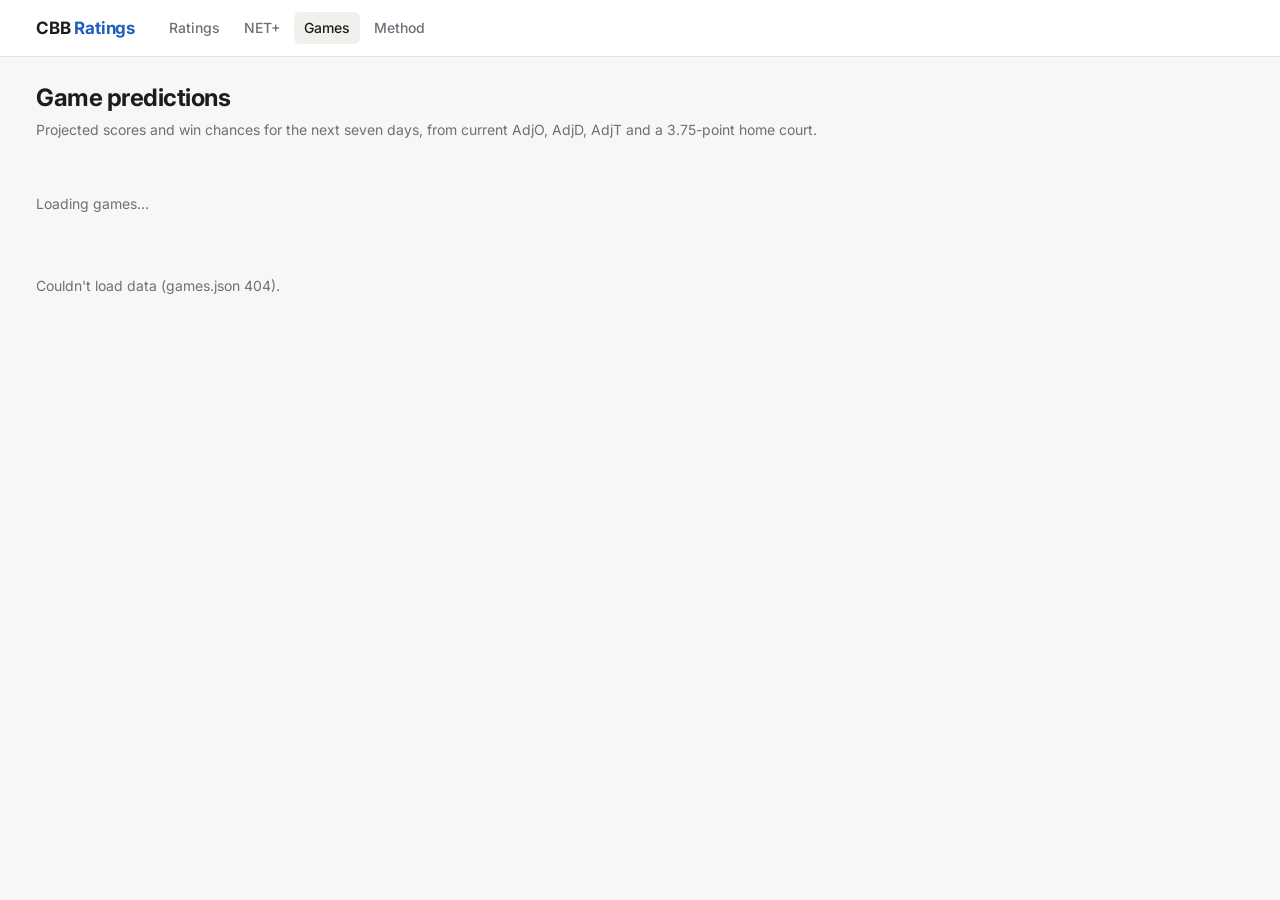
==== site/games.html @ 872415d9 "Add ratings engine, NET+, static site and nightly deploy KenPom-style additive adjusted efficiency a" ====
<!doctype html>
<html lang="en">
<head>
<meta charset="utf-8">
<meta name="viewport" content="width=device-width, initial-scale=1">
<title>Games · CBB Ratings</title>
<link rel="preconnect" href="https://fonts.googleapis.com">
<link rel="stylesheet" href="https://fonts.googleapis.com/css2?family=Inter:wght@400;500;600;700&display=swap">
<link rel="stylesheet" href="assets/style.css">
</head>
<body>
<main class="wrap">
<h1>Game predictions</h1>
<p class="sub">Projected scores and win chances for the next seven days, from current AdjO, AdjD, AdjT and a 3.75-point home court.</p>
<div class="controls"><div id="view"></div></div>
<div id="games"><p class="loading">Loading games…</p></div>
</main>
<script src="assets/app.js"></script>
<script>CBB.start("games");</script>
</body>
</html>
---- site/assets/style.css ----
:root {
  --bg: #f7f7f5;
  --panel: #ffffff;
  --ink: #1b1d21;
  --muted: #6b7079;
  --line: #e3e3df;
  --head: #f0f0ec;
  --accent: #1f5fbf;
  --accent-soft: rgba(31, 95, 191, 0.10);
  --good: #1d7a46;
  --bad: #b3261e;
  --q1: #1d7a46; --q2: #5f8f2e; --q3: #b07a12; --q4: #a3483b;
  --font: "Inter", system-ui, -apple-system, "Segoe UI", Roboto, sans-serif;
  --mono: "JetBrains Mono", ui-monospace, SFMono-Regular, Menlo, monospace;
}
@media (prefers-color-scheme: dark) {
  :root {
    --bg: #121316; --panel: #1a1c20; --ink: #e8e9ec; --muted: #9aa0aa; --line: #2b2e34;
    --head: #20232a; --accent: #7aa7ff; --accent-soft: rgba(122, 167, 255, 0.14);
    --good: #5cc98a; --bad: #ff8a80;
    --q1: #5cc98a; --q2: #a8cf6a; --q3: #e5b54a; --q4: #ff8a80;
  }
}
* { box-sizing: border-box; }
html { -webkit-text-size-adjust: 100%; }
body { margin: 0; background: var(--bg); color: var(--ink); font: 14px/1.45 var(--font); }
a { color: var(--accent); text-decoration: none; }
a:hover { text-decoration: underline; }

header.site { background: var(--panel); border-bottom: 1px solid var(--line); position: sticky; top: 0; z-index: 10; }
header.site .wrap { display: flex; align-items: center; gap: 24px; height: 56px; }
.brand { font-weight: 700; font-size: 17px; color: var(--ink); letter-spacing: -0.01em; white-space: nowrap; }
.brand span { color: var(--accent); }
nav.main { display: flex; gap: 4px; overflow-x: auto; }
nav.main a { color: var(--muted); padding: 6px 10px; border-radius: 6px; white-space: nowrap; font-weight: 500; }
nav.main a.on, nav.main a:hover { color: var(--ink); background: var(--head); text-decoration: none; }
.wrap { max-width: 1240px; margin: 0 auto; padding: 0 16px; }
main.wrap { padding-top: 20px; padding-bottom: 48px; }

h1 { font-size: 24px; margin: 4px 0 4px; letter-spacing: -0.02em; }
.sub { color: var(--muted); margin: 0 0 16px; }
.controls { display: flex; flex-wrap: wrap; gap: 8px; align-items: center; margin: 0 0 12px; }
input[type=search], select {
  font: inherit; color: var(--ink); background: var(--panel); border: 1px solid var(--line);
  border-radius: 6px; padding: 6px 10px; min-height: 34px;
}
input[type=search] { width: 220px; max-width: 100%; }
.seg { display: inline-flex; border: 1px solid var(--line); border-radius: 6px; overflow: hidden; }
.seg button { font: inherit; border: 0; background: var(--panel); color: var(--muted); padding: 6px 12px; cursor: pointer; }
.seg button.on { background: var(--accent-soft); color: var(--accent); font-weight: 600; }

.card { background: var(--panel); border: 1px solid var(--line); border-radius: 10px; }
.table-wrap { overflow-x: auto; background: var(--panel); border: 1px solid var(--line); border-radius: 10px; }
table.data { border-collapse: collapse; width: 100%; font-variant-numeric: tabular-nums; }
table.data th, table.data td { padding: 6px 10px; border-bottom: 1px solid var(--line); text-align: right; white-space: nowrap; }
table.data th { background: var(--head); font-size: 12px; font-weight: 600; color: var(--muted); position: sticky; top: 0; cursor: pointer; user-select: none; }
table.data th.sorted { color: var(--ink); }
table.data th.sorted::after { content: " \25BE"; }
table.data th.sorted.asc::after { content: " \25B4"; }
table.data th.nosort { cursor: default; }
table.data td.l, table.data th.l { text-align: left; }
table.data tbody tr:hover { background: var(--accent-soft); }
table.data tr:last-child td { border-bottom: 0; }
td .rk { color: var(--muted); font-size: 11px; margin-left: 4px; display: inline-block; min-width: 22px; text-align: left; }
.team { display: flex; align-items: center; gap: 8px; }
.team img { width: 20px; height: 20px; object-fit: contain; }
th.grp { text-align: center; }
.pos { color: var(--good); } .neg { color: var(--bad); }
.muted { color: var(--muted); }
.em { font-weight: 600; }

.q { display: inline-block; min-width: 26px; padding: 1px 6px; border-radius: 4px; font-size: 12px; font-weight: 600; text-align: center; color: #fff; }
.q1 { background: var(--q1); } .q2 { background: var(--q2); } .q3 { background: var(--q3); } .q4 { background: var(--q4); }
@media (prefers-color-scheme: dark) { .q { color: #111; } }
.chg { font-size: 11px; color: var(--muted); }
.flag { background: var(--accent-soft); }

.team-head { display: flex; align-items: center; gap: 16px; margin-bottom: 16px; }
.team-head img { width: 64px; height: 64px; object-fit: contain; }
.stats { display: grid; grid-template-columns: repeat(auto-fill, minmax(140px, 1fr)); gap: 10px; margin-bottom: 20px; }
.stat { padding: 12px 14px; }
.stat .k { font-size: 12px; color: var(--muted); }
.stat .v { font-size: 22px; font-weight: 650; font-variant-numeric: tabular-nums; }
.stat .r { font-size: 12px; color: var(--muted); }
h2 { font-size: 17px; margin: 28px 0 10px; }
.note { color: var(--muted); font-size: 13px; margin: 8px 0 0; }

.day { margin: 22px 0 8px; font-weight: 600; }
.games { display: grid; grid-template-columns: repeat(auto-fill, minmax(300px, 1fr)); gap: 10px; }
.game { padding: 12px 14px; }
.game .row { display: flex; justify-content: space-between; align-items: center; gap: 8px; }
.game .row + .row { margin-top: 4px; }
.game .nm { overflow: hidden; text-overflow: ellipsis; white-space: nowrap; }
.game .pts { font-weight: 600; font-variant-numeric: tabular-nums; }
.bar { height: 6px; background: var(--line); border-radius: 3px; overflow: hidden; margin: 10px 0 6px; display: flex; }
.bar i { display: block; background: var(--accent); }
.game .meta { font-size: 12px; color: var(--muted); display: flex; justify-content: space-between; }

.prose { max-width: 760px; }
.prose p, .prose li { line-height: 1.6; }
.prose code { font-family: var(--mono); font-size: 13px; background: var(--head); padding: 1px 4px; border-radius: 4px; }
footer.site { color: var(--muted); font-size: 12px; padding: 24px 16px 40px; text-align: center; }
.spark { width: 100%; height: auto; display: block; }
.loading { color: var(--muted); padding: 24px 0; }
@media (max-width: 640px) {
  header.site .wrap { gap: 12px; }
  h1 { font-size: 20px; }
  .hide-sm { display: none; }
}
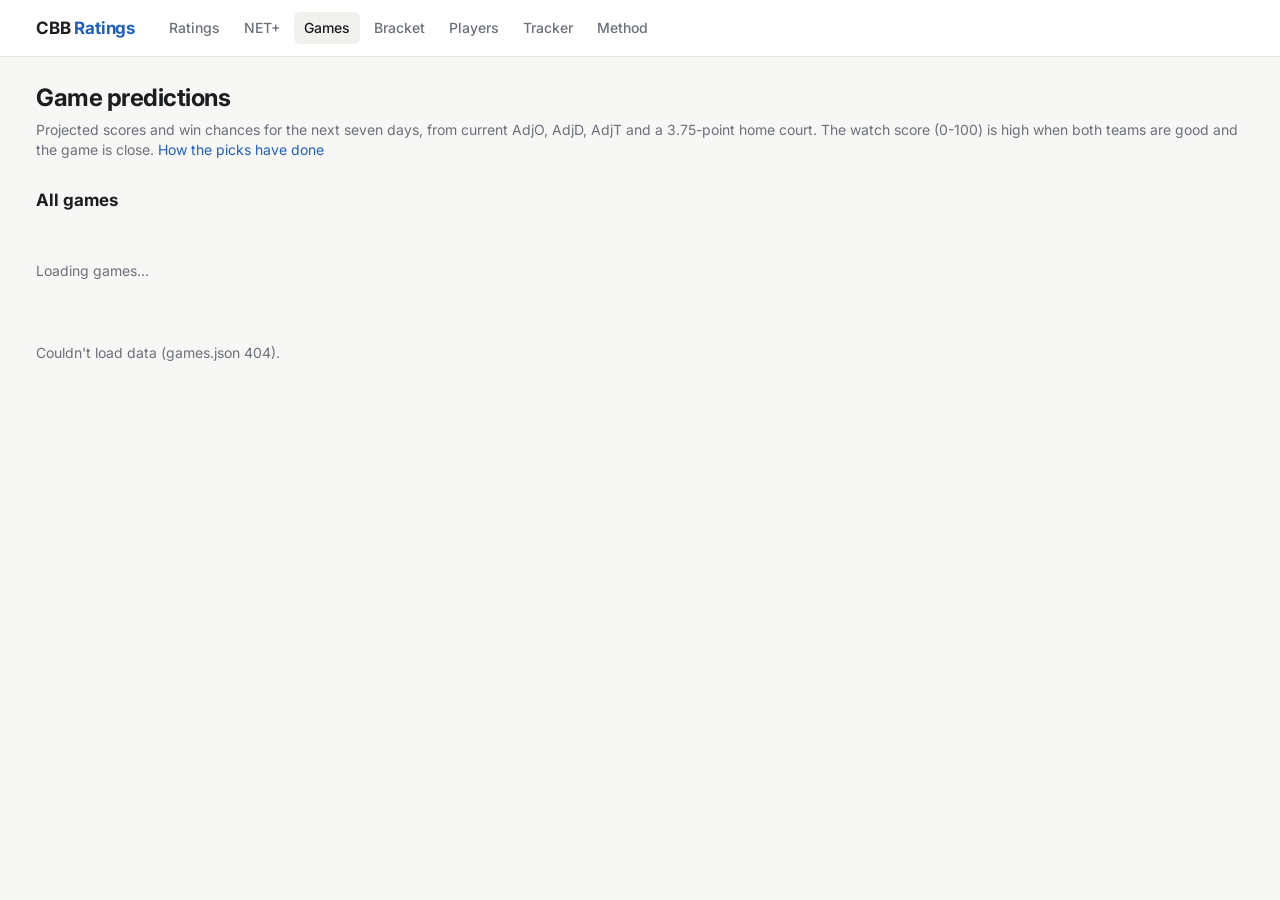
==== commit 2dc18bcc: "Add bracketology, prediction tracker, player ratings and best games - Bracketology: 2,000 simulated " ====
--- a/site/games.html
+++ b/site/games.html
@@ -11,7 +11,9 @@
 <body>
 <main class="wrap">
 <h1>Game predictions</h1>
-<p class="sub">Projected scores and win chances for the next seven days, from current AdjO, AdjD, AdjT and a 3.75-point home court.</p>
+<p class="sub">Projected scores and win chances for the next seven days, from current AdjO, AdjD, AdjT and a 3.75-point home court. The watch score (0-100) is high when both teams are good and the game is close. <a href="tracker.html">How the picks have done</a></p>
+<div id="best"></div>
+<h2>All games</h2>
 <div class="controls"><div id="view"></div></div>
 <div id="games"><p class="loading">Loading games…</p></div>
 </main>
--- a/site/assets/style.css
+++ b/site/assets/style.css
@@ -102,6 +102,20 @@
 footer.site { color: var(--muted); font-size: 12px; padding: 24px 16px 40px; text-align: center; }
 .spark { width: 100%; height: auto; display: block; }
 .loading { color: var(--muted); padding: 24px 0; }
+.heat { display: inline-block; min-width: 42px; padding: 1px 6px; border-radius: 4px; background: color-mix(in srgb, var(--accent) calc(var(--h) * 55%), transparent); }
+.watch { color: var(--ink); font-variant-numeric: tabular-nums; }
+.regions { display: grid; grid-template-columns: repeat(auto-fill, minmax(260px, 1fr)); gap: 10px; }
+.region { padding: 10px 12px; }
+.region .rh { font-weight: 600; margin-bottom: 6px; }
+.region ol { list-style: none; margin: 0; padding: 0; }
+.region li { display: flex; align-items: center; gap: 8px; padding: 3px 0; border-top: 1px solid var(--line); min-width: 0; }
+.region li:first-child { border-top: 0; }
+.region .sd { width: 20px; text-align: right; color: var(--muted); font-variant-numeric: tabular-nums; flex: none; }
+.region .team { flex: 1; min-width: 0; overflow: hidden; white-space: nowrap; text-overflow: ellipsis; }
+.tag { font-size: 11px; color: var(--muted); border: 1px solid var(--line); border-radius: 4px; padding: 0 4px; flex: none; }
+.tag.ff { color: var(--accent); border-color: var(--accent); }
+.bubble { display: grid; grid-template-columns: repeat(auto-fill, minmax(220px, 1fr)); gap: 12px; padding: 12px 14px; margin-top: 10px; }
+.bubble .k { font-size: 12px; color: var(--muted); margin-bottom: 2px; }
 @media (max-width: 640px) {
   header.site .wrap { gap: 12px; }
   h1 { font-size: 20px; }
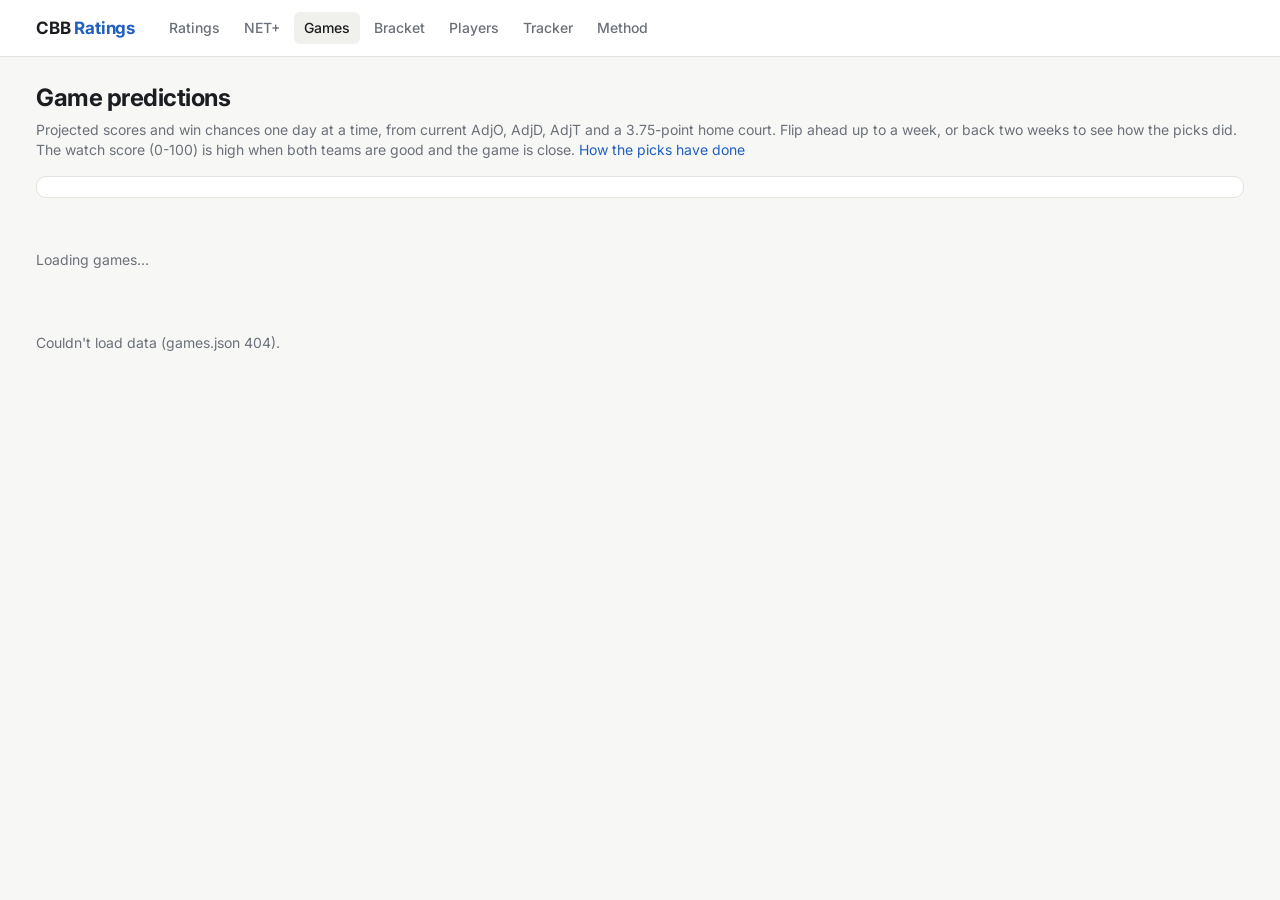
==== commit f9ee1c68: "Games page: one day at a time with prev/next and date picker Defaults to today in US Eastern time, f" ====
--- a/site/games.html
+++ b/site/games.html
@@ -11,10 +11,11 @@
 <body>
 <main class="wrap">
 <h1>Game predictions</h1>
-<p class="sub">Projected scores and win chances for the next seven days, from current AdjO, AdjD, AdjT and a 3.75-point home court. The watch score (0-100) is high when both teams are good and the game is close. <a href="tracker.html">How the picks have done</a></p>
+<p class="sub">Projected scores and win chances one day at a time, from current AdjO, AdjD, AdjT and a 3.75-point home court. Flip ahead up to a week, or back two weeks to see how the picks did. The watch score (0-100) is high when both teams are good and the game is close. <a href="tracker.html">How the picks have done</a></p>
+<div class="daynav card" id="daynav"></div>
+<p class="note" id="daymiss" aria-live="polite"></p>
 <div id="best"></div>
-<h2>All games</h2>
-<div class="controls"><div id="view"></div></div>
+<div class="controls" style="margin-top:14px"><div id="view"></div></div>
 <div id="games"><p class="loading">Loading games…</p></div>
 </main>
 <script src="assets/app.js"></script>
--- a/site/assets/style.css
+++ b/site/assets/style.css
@@ -86,6 +86,14 @@
 .note { color: var(--muted); font-size: 13px; margin: 8px 0 0; }
 
 .day { margin: 22px 0 8px; font-weight: 600; }
+.daynav { display: flex; flex-wrap: wrap; align-items: center; gap: 8px; padding: 10px 12px; position: sticky; top: 56px; z-index: 5; }
+.daynav .daylabel { flex: 1 1 200px; text-align: center; font-size: 15px; }
+.daynav input[type=date] { font: inherit; color: var(--ink); background: var(--panel); border: 1px solid var(--line); border-radius: 6px; padding: 5px 8px; min-height: 34px; color-scheme: light dark; }
+.btn { font: inherit; color: var(--ink); background: var(--panel); border: 1px solid var(--line); border-radius: 6px; padding: 6px 12px; min-height: 34px; cursor: pointer; }
+.btn:hover:not(:disabled) { background: var(--head); }
+.btn:disabled { opacity: 0.4; cursor: default; }
+.btn[hidden], .seg[hidden] { display: none; }
+@media (max-width: 560px) { .daynav .daylabel { order: -1; flex-basis: 100%; } .daynav input[type=date] { flex: 1; } }
 .games { display: grid; grid-template-columns: repeat(auto-fill, minmax(300px, 1fr)); gap: 10px; }
 .game { padding: 12px 14px; }
 .game .row { display: flex; justify-content: space-between; align-items: center; gap: 8px; }
